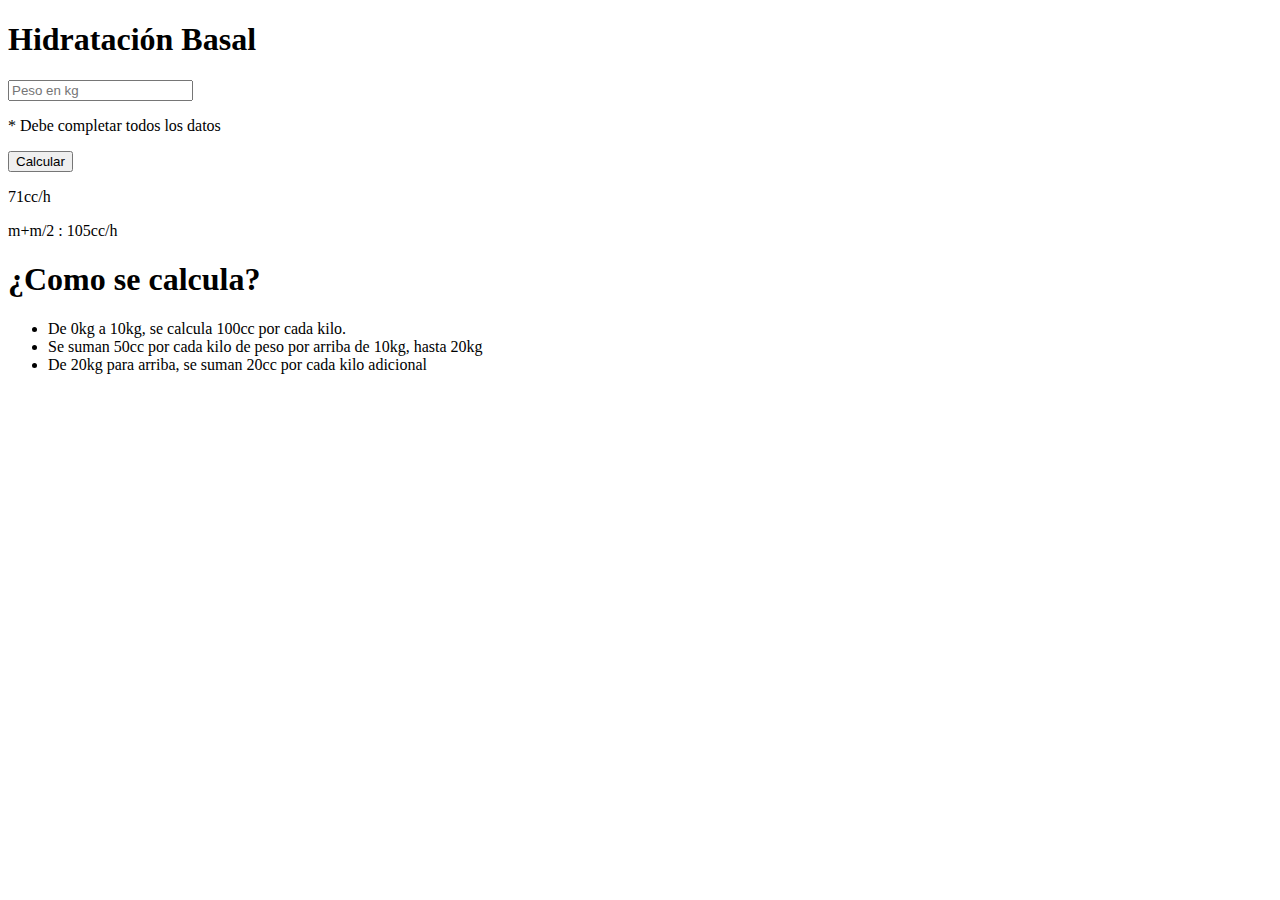
==== index.html @ bcc3bd08 "Update and rename CalculadoraBasal.html to index.html" ====
<!DOCTYPE html>
<html>
	<head>
        <title>Calculadora de hidratación</title>
    </head>
	<body>
        <div>
            <div>
    			<h1>Hidratación Basal</h1>
    			<input type="number" placeholder="Peso en kg" />
    			<p>* Debe completar todos los datos</p>
    			<button>Calcular</button>
    			<p>71cc/h</p>
    			<p>m+m/2 : 105cc/h</p>
			</div>
            <div>
                <h1>¿Como se calcula?</h1>
                <ul>
                    <li>De 0kg a 10kg, se calcula 100cc por cada kilo.</li>
                    <li>Se suman 50cc por cada kilo de peso por arriba de 10kg, hasta 20kg</li>
                    <li>De 20kg para arriba, se suman 20cc por cada kilo adicional</li>
                </ul>
            </div>
        </div>
    </body>
</html>
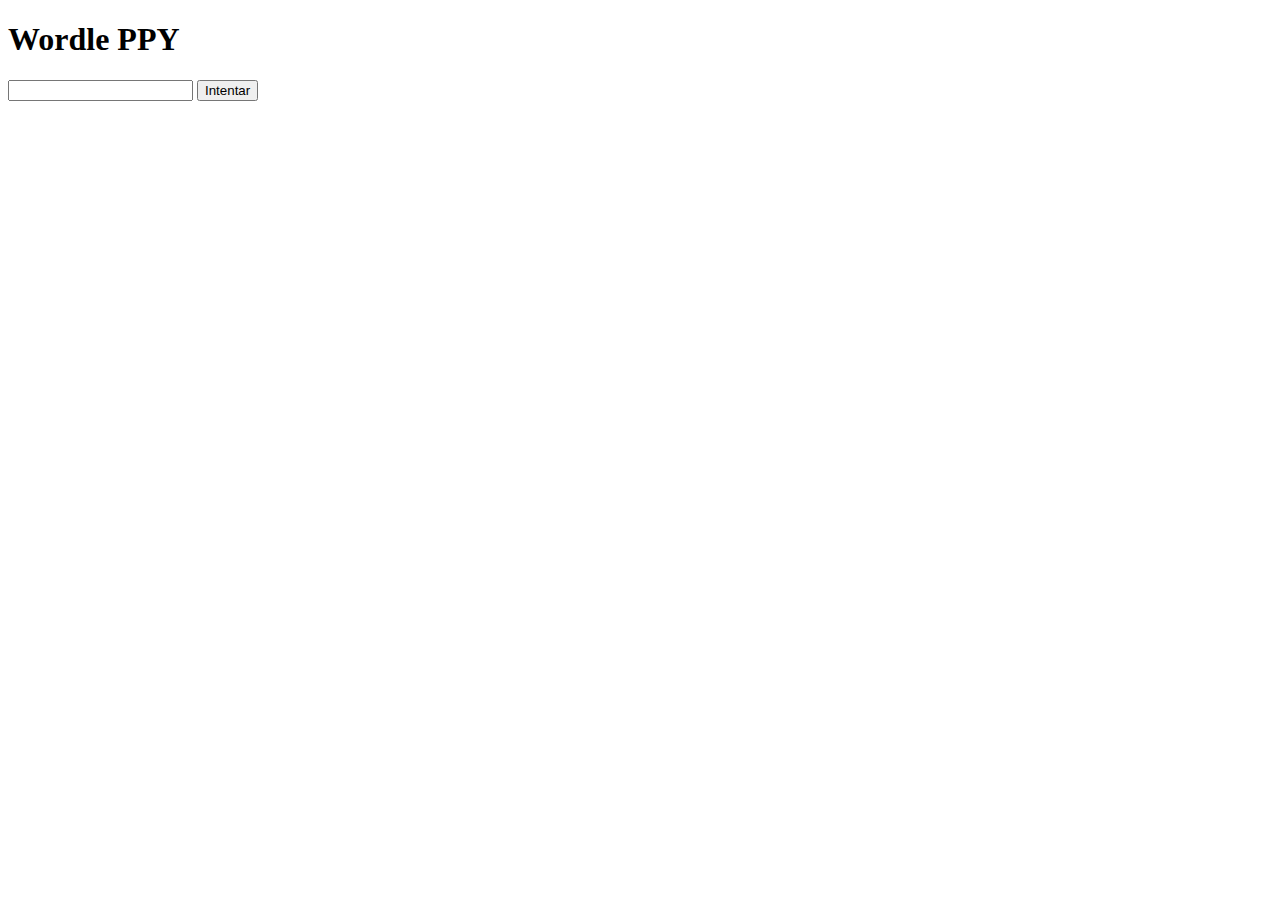
==== commit 71703b5c: "commit para que las palabras aparezcan al perder" ====
--- a/index.html
+++ b/index.html
@@ -1,26 +1,17 @@
 <!DOCTYPE html>
 <html>
-	<head>
-        <title>Calculadora de hidratación</title>
-    </head>
-	<body>
-        <div>
-            <div>
-    			<h1>Hidratación Basal</h1>
-    			<input type="number" placeholder="Peso en kg" />
-    			<p>* Debe completar todos los datos</p>
-    			<button>Calcular</button>
-    			<p>71cc/h</p>
-    			<p>m+m/2 : 105cc/h</p>
-			</div>
-            <div>
-                <h1>¿Como se calcula?</h1>
-                <ul>
-                    <li>De 0kg a 10kg, se calcula 100cc por cada kilo.</li>
-                    <li>Se suman 50cc por cada kilo de peso por arriba de 10kg, hasta 20kg</li>
-                    <li>De 20kg para arriba, se suman 20cc por cada kilo adicional</li>
-                </ul>
-            </div>
-        </div>
-    </body>
-</html>
+  <head>
+    <meta charset="UTF-8">
+    <meta name="viewport" content="width=device-width, initial-scale=1.0">
+    <title>Wordle PPY</title>
+    <link rel="stylesheet" href="style.css">
+    <script src="script.js" defer></script>
+  </head>
+  <body>
+    <h1>Wordle PPY</h1>
+    <input type="text" id="guess-input">
+    <button id="guess-button">Intentar</button>
+    <div id="grid"></div>
+    <p id="guesses">
+  </body>
+</html>